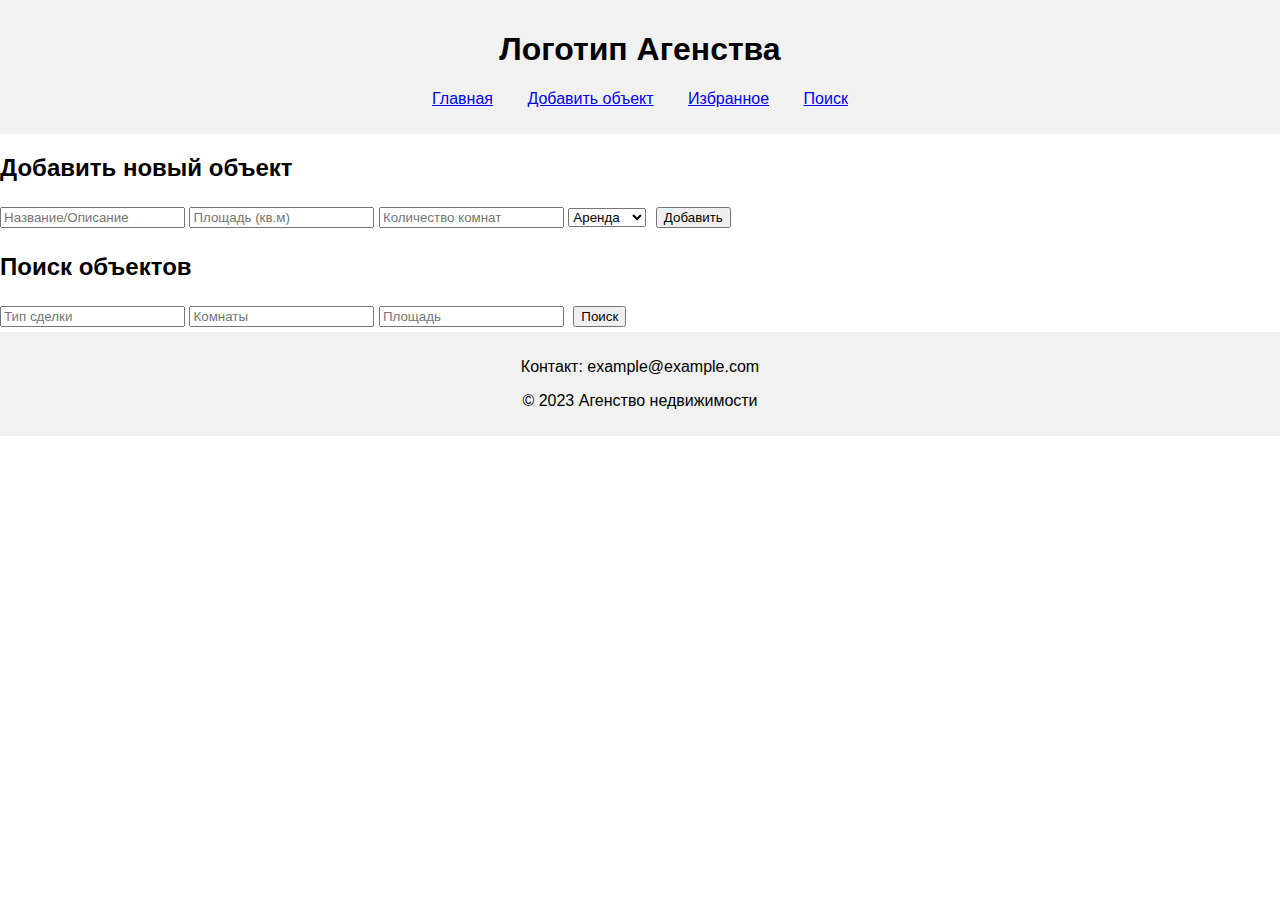
==== GPT file_2/GPT file/index.html @ 224fc87d "Add files via upload" ====
<!DOCTYPE html>
<html lang="ru">
<head>
    <meta charset="UTF-8">
    <meta name="viewport" content="width=device-width, initial-scale=1.0">
    <link rel="stylesheet" href="style.css">
    <title>Агенство недвижимости</title>
</head>
<body>
    <header>
        <h1>Логотип Агенства</h1>
        <nav>
            <ul>
                <li><a href="#">Главная</a></li>
                <li><a href="#">Добавить объект</a></li>
                <li><a href="#">Избранное</a></li>
                <li><a href="#">Поиск</a></li>
            </ul>
        </nav>
    </header>

    <main>
        <!-- Секция добавления нового объекта -->
        <section id="add-property">
            <h2>Добавить новый объект</h2>
            <input type="text" id="property-name" placeholder="Название/Описание">
            <input type="number" id="property-area" placeholder="Площадь (кв.м)">
            <input type="number" id="property-rooms" placeholder="Количество комнат">
            <select id="property-type">
                <option value="Аренда">Аренда</option>
                <option value="Продажа">Продажа</option>
            </select>
            <button id="add-property-button">Добавить</button>
        </section>

        <!-- Секция поиска объектов -->
        <section id="search-property">
            <h2>Поиск объектов</h2>
            <input type="text" id="search-type" placeholder="Тип сделки">
            <input type="number" id="search-rooms" placeholder="Комнаты">
            <input type="number" id="search-area" placeholder="Площадь">
            <button id="search-button">Поиск</button>
        </section>

        <!-- Основное содержание для объектов недвижимости -->
        <section id="property-list"></section>

        <!-- Секция избранных объектов -->
        <section id="favorites"></section>
    </main>

    <footer>
        <p>Контакт: example@example.com</p>
        <p>© 2023 Агенство недвижимости</p>
    </footer>
    
    <script type="module" src="js/app.js"></script>
</body>
</html>
---- GPT file_2/GPT file/style.css ----
body {
    font-family: Arial, sans-serif;
    margin: 0;
    padding: 0;
}

header, footer {
    background-color: #f1f1f1;
    padding: 10px;
    text-align: center;
}

nav ul {
    list-style: none;
    padding: 0;
}

nav ul li {
    display: inline;
    margin: 0 15px;
}

h2 {
    margin-top: 20px;
}

.property-card, .favorite-card {
    border: 1px solid #ccc;
    padding: 10px;
    margin: 10px 0;
}

button {
    margin: 5px;
}
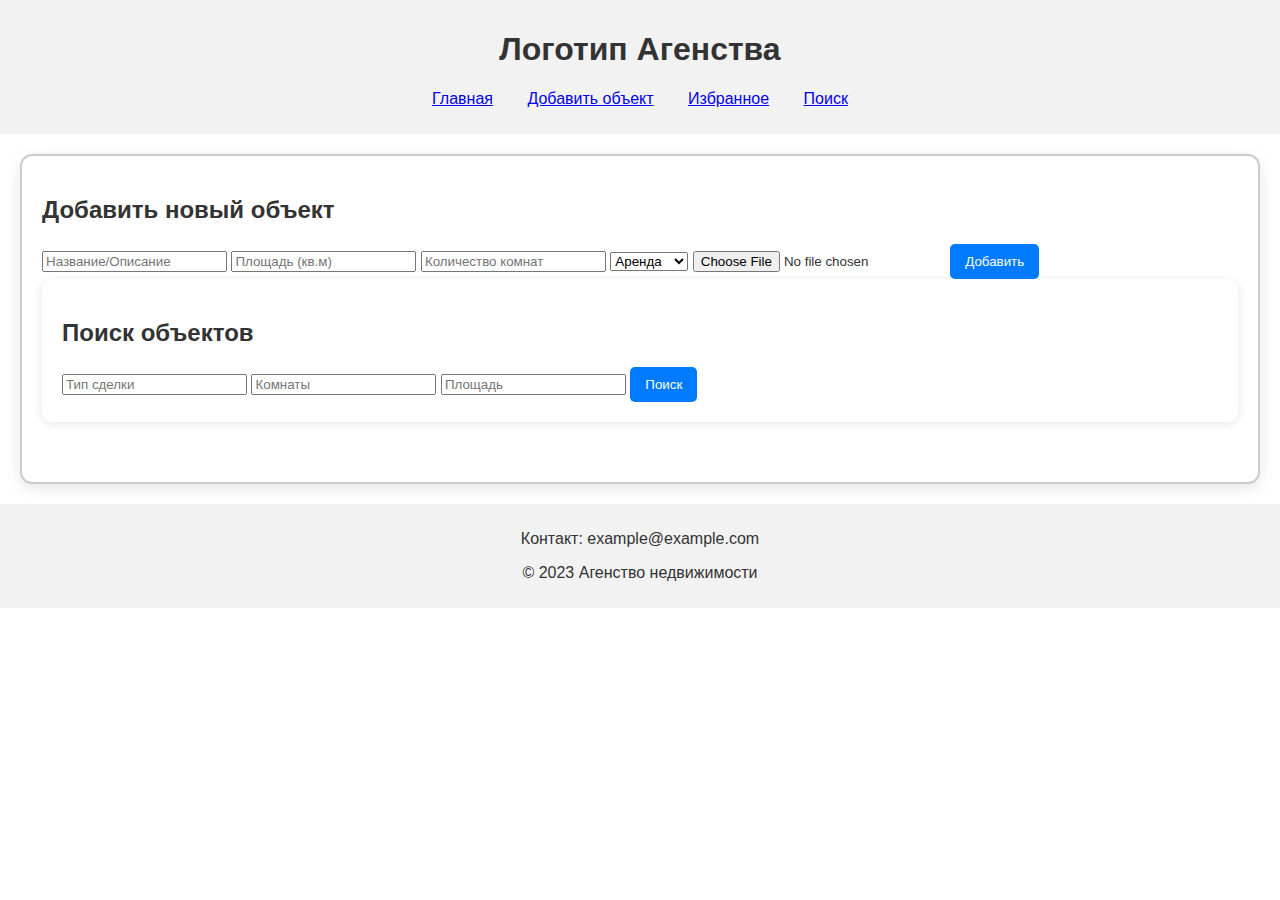
==== commit 07e85d57: "Add CSS" ====
--- a/GPT file_2/GPT file/index.html
+++ b/GPT file_2/GPT file/index.html
@@ -3,7 +3,7 @@
 <head>
     <meta charset="UTF-8">
     <meta name="viewport" content="width=device-width, initial-scale=1.0">
-    <link rel="stylesheet" href="style.css">
+    <link rel="stylesheet" href="./css/style.css">
     <title>Агенство недвижимости</title>
 </head>
 <body>
@@ -20,6 +20,7 @@
     </header>
 
     <main>
+        <!--<img src="./css/images/logo.jpg" class="logo-banner">-->
         <!-- Секция добавления нового объекта -->
         <section id="add-property">
             <h2>Добавить новый объект</h2>
@@ -30,6 +31,7 @@
                 <option value="Аренда">Аренда</option>
                 <option value="Продажа">Продажа</option>
             </select>
+            <input type="file" id="property-image" accept="image/*"> <!-- Поле для загрузки изображения -->
             <button id="add-property-button">Добавить</button>
         </section>
 
--- a/GPT file_2/GPT file/css/style.css
+++ b/GPT file_2/GPT file/css/style.css
@@ -0,0 +1,106 @@
+body {
+    font-family: Arial, sans-serif;
+    margin: 0;
+    padding: 0;
+    background-image: url('https://i.ibb.co/wr8xBfy/image.jpg');/* Путь к фоновому изображению */
+    background-size: ; /* Изменяет размер изображения, чтобы оно заполнило весь экран */
+    background-position: center; /* Центрирует изображение */
+    color: #333; /* Цвет текста по умолчанию */
+}
+
+header, footer {
+    background-color: rgba(241, 241, 241, 0.9); /* Полупрозрачный фон для шапки и футера */
+    padding: 10px;
+    text-align: center;
+}
+
+main {
+    background-color: white; /* Белый фон для основного содержимого */
+    border: 2px solid #ccc; /* Белая рамка вокруг основного тела */
+    border-radius: 12px; /* Закругленные углы настройки */
+    padding: 20px; /* Внутренние отступы */
+    margin: 20px; /* Отступы для отделения от краёв окна */
+    box-shadow: 0 4px 15px rgba(0, 0, 0, 0.1); /* Лёгкая тень для глубины */
+}
+
+#search-property {
+    padding: 20px; /* Внутренние отступы для секции поиска */
+    margin-bottom: 20px; /* Отступ снизу */
+    background-color: rgba(255, 255, 255, 0.8); /* Полупрозрачный белый фон для выделения */
+    border-radius: 10px; /* Закругленные углы */
+    box-shadow: 0 2px 10px rgba(0, 0, 0, 0.1); /* Лёгкая тень */
+}
+
+nav ul {
+    list-style: none;
+    padding: 0;
+}
+
+nav ul li {
+    display: inline;
+    margin: 0 15px;
+}
+
+h2 {
+    margin-top: 20px;
+}
+
+#property-list {
+    display: grid; /* Использование CSS Grid для создания сетки */
+    grid-template-columns: repeat(auto-fill, minmax(250px, 1fr)); /* Колонки адаптивного размера */
+    gap: 15px; /* Промежутки между карточками */
+    padding: 10px; /* Внутренние отступы для контейнера */
+}
+
+.property-card, .favorite-card {
+    border-radius: 12px; /* Закругленные углы */
+    padding: 20px; /* Внутренние отступы */
+    box-shadow: 0 4px 12px rgba(0, 0, 0, 0.1); /* Тень для глубины */
+    background-color: #fff; /* Белый фон */
+    transition: transform 0.3s; /* Плавная анимация при наведении */
+}
+
+.property-card:hover, .favorite-card:hover {
+    transform: translateY(-5px); /* Подъем карточки при наведении */
+}
+
+.price {
+    font-size: 1.5em; /* Размер текста цены */
+    color: #333; /* Цвет текста цены */
+    font-weight: bold; /* Жирный шрифт */
+}
+
+.address {
+    color: #777; /* Светлый цвет для адреса */
+}
+
+.features {
+    margin-top: 10px; /* Отступ от верхнего содержимого */
+    font-size: 0.9em; /* Размер шрифта для характеристик */
+    color: #555; /* Цвет для характеристик */
+}
+
+button {
+    background-color: #007bff; /* Цвет кнопки */
+    color: #fff; /* Цвет текста кнопки */
+    border: none; /* Убираем обводку */
+    border-radius: 5px; /* Закругленные углы кнопки */
+    padding: 10px 15px; /* Отступы внутри кнопки */
+    cursor: pointer; /* Указатель курсора при наведении */
+    margin-top: auto; /* Автоматический отступ сверху */
+}
+
+button:hover {
+    background-color: #0056b3; /* Темнее при наведении */
+}
+/*.logo-banner { display: none; }
+
+.logo {
+  position: relative;
+  background-image: var(--gradient);
+  color: var(--neutral-90);
+  padding-block: 130px 60px;
+  overflow: hidden;
+  isolation: isolate;
+}*/
+
